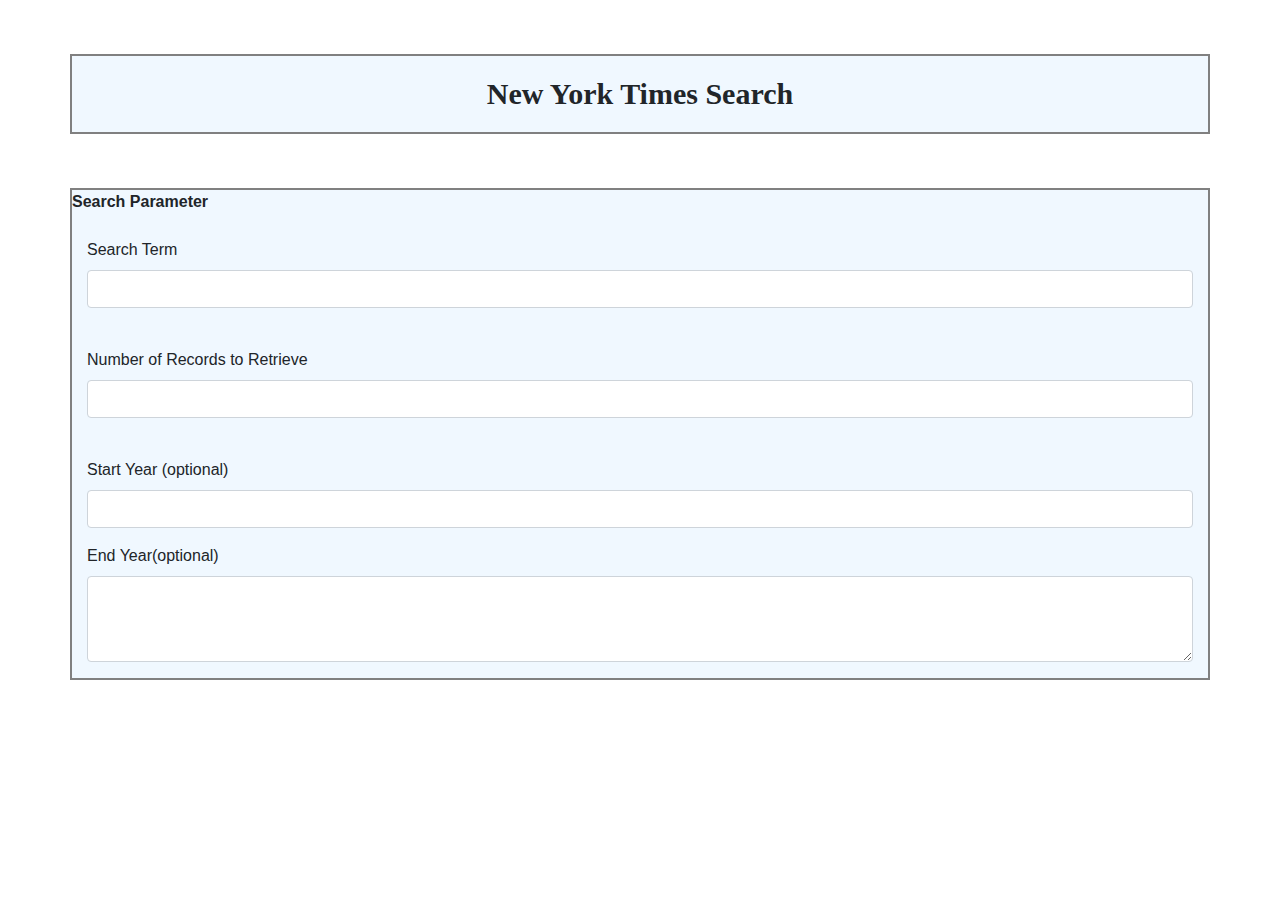
==== index.html @ 975bdbdc "updated index file name" ====
<!DOCTYPE html>
<html lang="en">
<head>
    <meta charset="UTF-8">
    <meta name="viewport" content="width=device-width, initial-scale=1.0">
    <meta http-equiv="X-UA-Compatible" content="ie=edge">
    <title>Document</title>
​
    <!--bootstrap link-->
    <link rel="stylesheet" href="https://stackpath.bootstrapcdn.com/bootstrap/4.3.1/css/bootstrap.min.css" integrity="sha384-ggOyR0iXCbMQv3Xipma34MD+dH/1fQ784/j6cY/iJTQUOhcWr7x9JvoRxT2MZw1T" crossorigin="anonymous">
​
​
    <!--css link-->
    <link rel= "stylesheet" href="style.css" type="text/css">
​
​
    <!--javascript link-->
  
    <!--jquery link-->
    <script src="https://cdnjs.cloudflare.com/ajax/libs/jquery/3.2.1/jquery.min.js"></script>
    
</head>
​
<header class="container">
    <div  id="titleBlock">
        <h1> New York Times Search </h1>
    </div>
</header>
<body>
​
    
​
    <div class="container">
      
        
        <form id="input">
                <div class="row">
                    <b>Search Parameter</b>
                    </div>
​
                <div class="form-group">
                  <label for="searchTerm">Search Term</label>
                  <input type="text" class="form-control" id="searchTerm">
                </div>
​
                <div class="form-group">
                  <label for="recordsRetrieved">Number of Records to Retrieve</label>
                  <input type="text" class="form-control" id="recordsRetrieved">
                </div>
​
                <div class="form-group">
                  <label for="startYear">Start Year (optional)</label>
                  <input type="text" class="form-control" id="startYear">
                </div>
                <div class="form-group">
                  <label for="endYear">End Year(optional)</label>
                  <textarea class="form-control" id="endYear" rows="3"></textarea>
                </div>
              </form>
    </div>
    
    
</body>
</html>




<!--  


    https://api.nytimes.com/svc/search/v2/articlesearch.json?q={query}&fq={filter}&api-key=yourkey


    Example Call
https://api.nytimes.com/svc/search/v2/articlesearch.json?q=election&api-key=yourkey

https://api.nytimes.com/svc/search/v2/articlesearch.json?q={QUERY}&api-key=yourkey


-->
---- style.css ----
.container-header

{

    background: aliceblue;
    height: 80px;
    
}


h1 {
    font-size: 30px;
    font-family: Georgia, 'Times New Roman', Times, serif;
    text-align: center;
    padding-top: 20px;
    padding-bottom: 12px;
    font-weight: bold;
}


body {
    background-image: url(https://st.hzcdn.com/simgs/0a91165d0a6fafcf_4-6656/home-design.jpg);
} 

.container {

    margin-top: 30px;
    background-color: aliceblue;
    border-style: solid;
    border-width: 2px;
    border-color: gray;
    font-family: 'Gill Sans', 'Gill Sans MT', Calibri, 'Trebuchet MS', sans-serif;
;

}
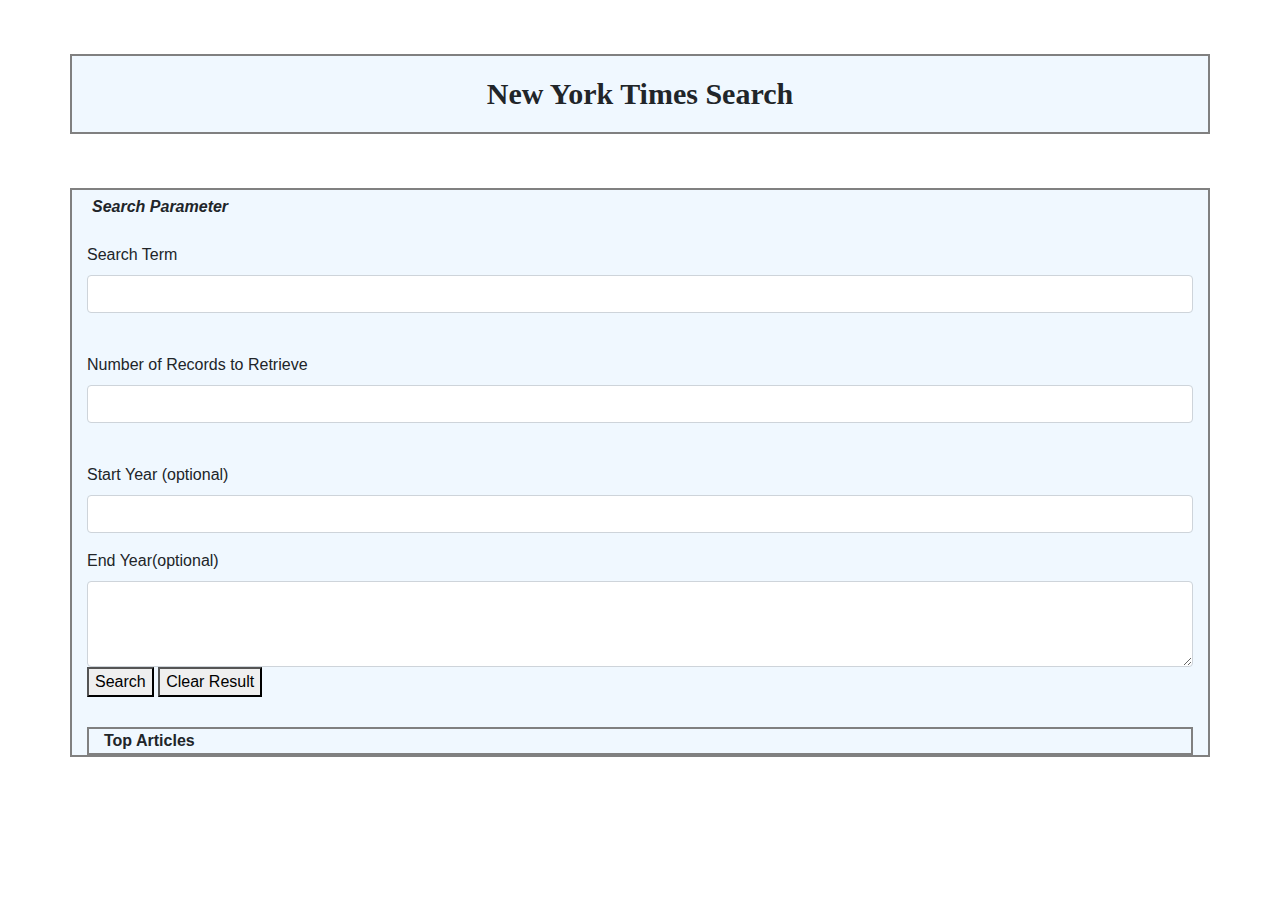
==== commit ccd444af: "updates" ====
--- a/index.html
+++ b/index.html
@@ -55,8 +55,14 @@
                 <div class="form-group">
                   <label for="endYear">End Year(optional)</label>
                   <textarea class="form-control" id="endYear" rows="3"></textarea>
+                  <button>Search</button> <button>Clear Result</button> 
                 </div>
               </form>
+              <div class="container" id= "searchResults">
+                <b>Top Articles</b>
+
+
+              </div>
     </div>
     
     
--- a/style.css
+++ b/style.css
@@ -30,6 +30,13 @@
     border-width: 2px;
     border-color: gray;
     font-family: 'Gill Sans', 'Gill Sans MT', Calibri, 'Trebuchet MS', sans-serif;
-;
 
+
+}
+
+.row {
+    font-family: Verdana, Geneva, Tahoma, sans-serif;
+    padding-left: 20px;
+    font-style: italic;
+    padding-top: 5px;
 }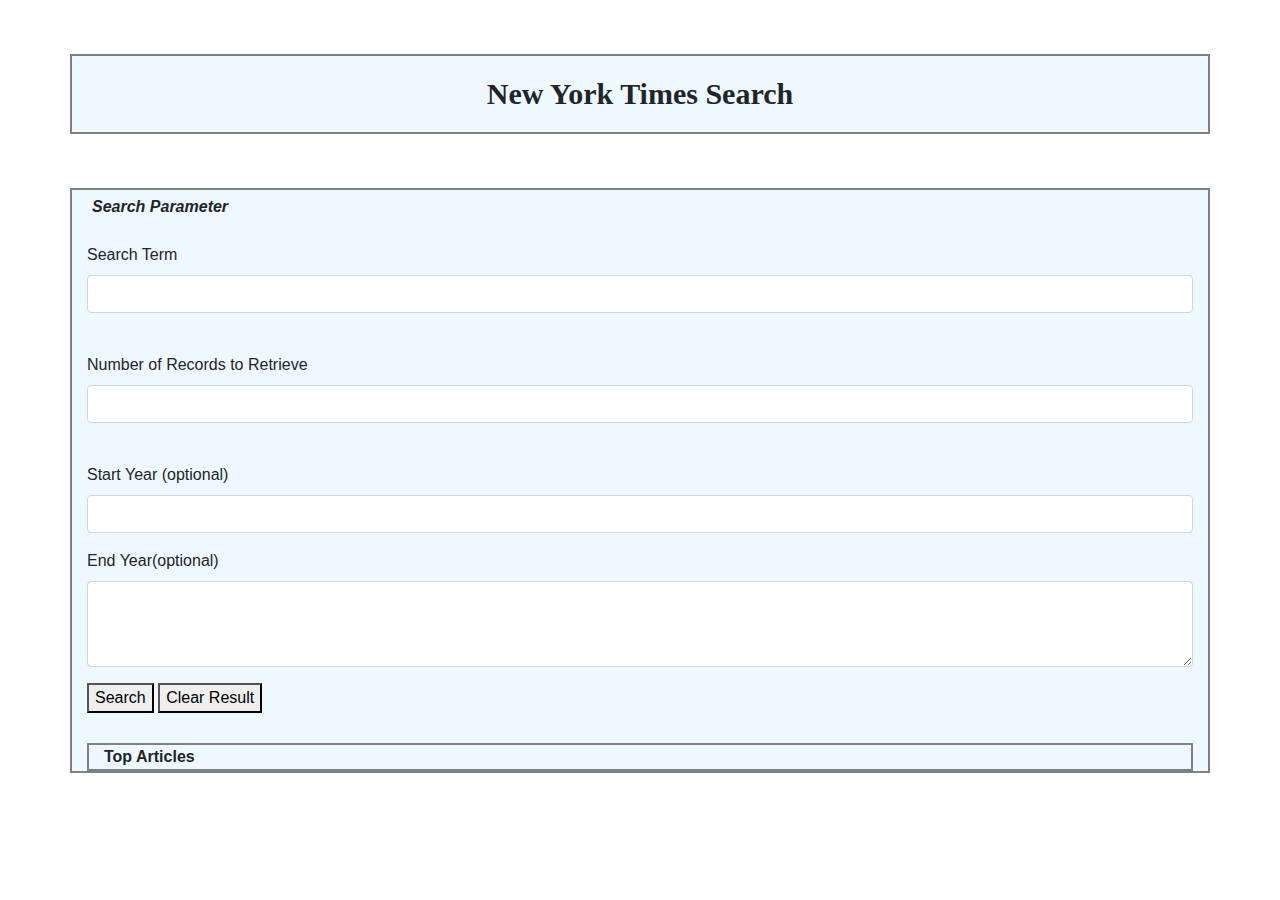
==== commit df4bd263: "more updates" ====
--- a/index.html
+++ b/index.html
@@ -55,7 +55,9 @@
                 <div class="form-group">
                   <label for="endYear">End Year(optional)</label>
                   <textarea class="form-control" id="endYear" rows="3"></textarea>
-                  <button>Search</button> <button>Clear Result</button> 
+                </div>
+                <div class="buttons">
+                  <button id="searchBtn">Search</button> <button id="clearBtn">Clear Result</button> 
                 </div>
               </form>
               <div class="container" id= "searchResults">
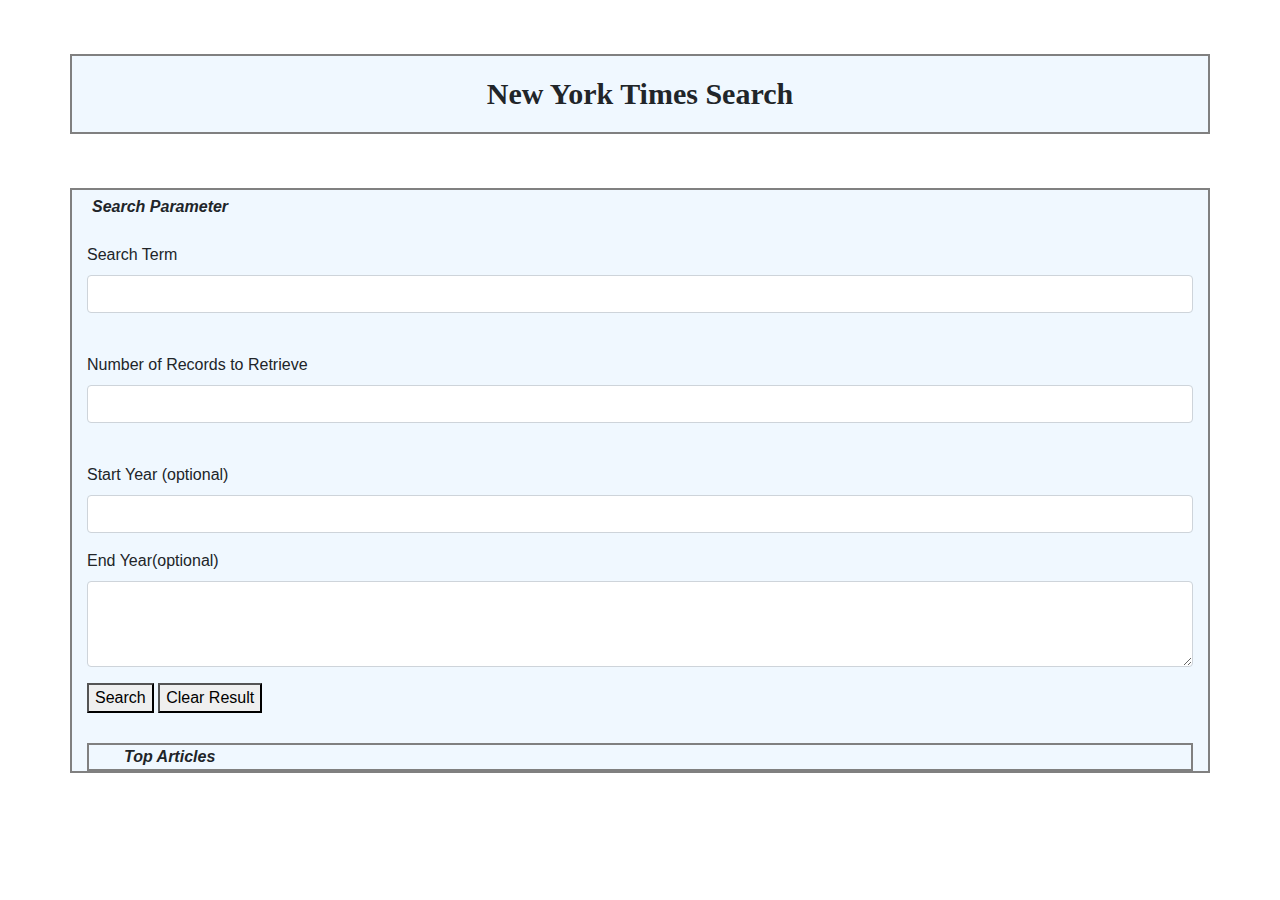
==== commit 1c0ee8ae: "updated html javascript link" ====
--- a/index.html
+++ b/index.html
@@ -67,7 +67,7 @@
               </div>
     </div>
     
-    
+    <script src="NYTS.js"></script>
 </body>
 </html>
 
--- a/style.css
+++ b/style.css
@@ -34,9 +34,10 @@
 
 }
 
-.row {
+b {
     font-family: Verdana, Geneva, Tahoma, sans-serif;
     padding-left: 20px;
     font-style: italic;
     padding-top: 5px;
+    
 }